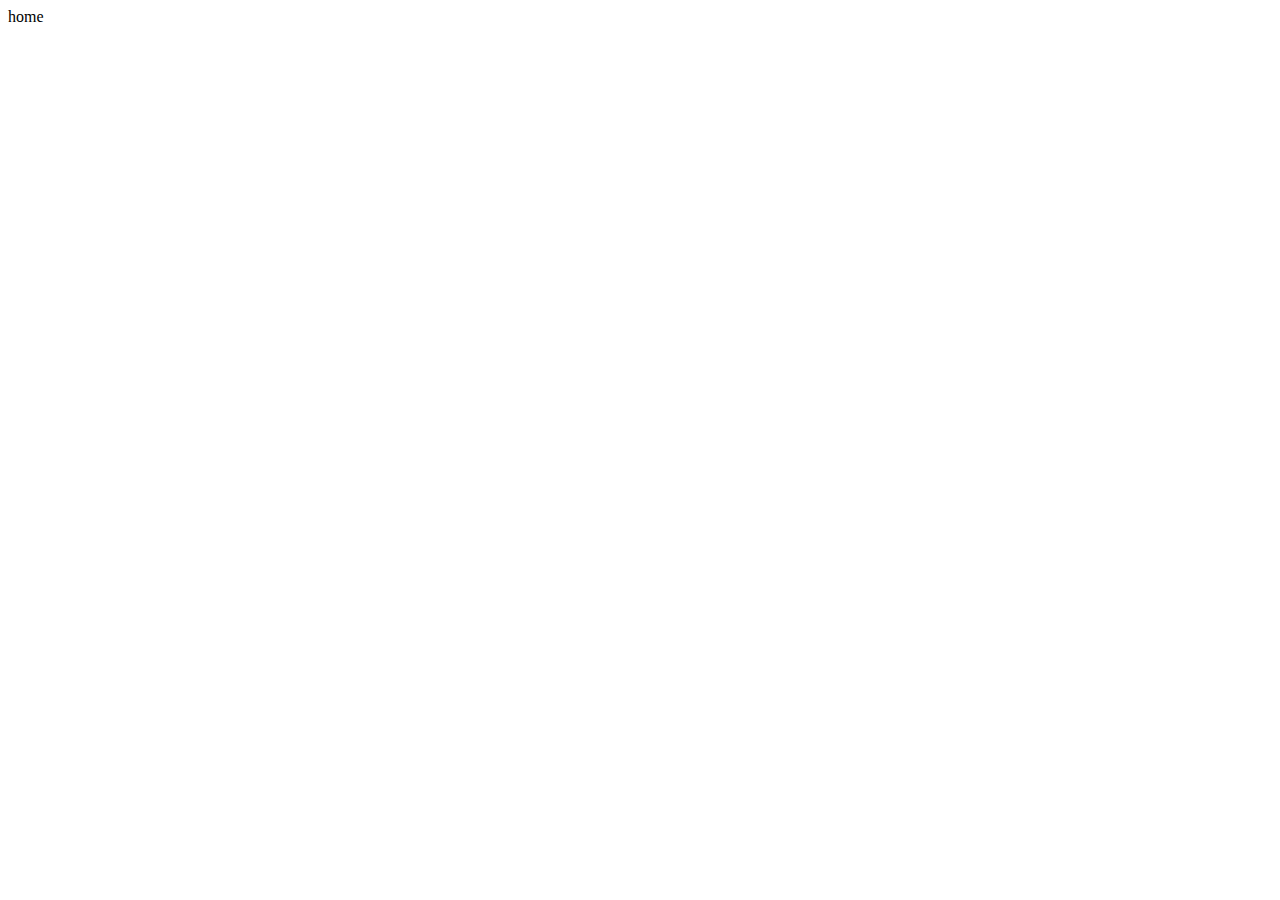
==== home/index.html @ 9725dc60 "Build structure" ====
<!DOCTYPE html>
<html lang="en">
<head>
  <meta charset="UTF-8">
  <meta name="viewport" content="width=device-width, initial-scale=1.0">
  <title>Document</title>
</head>
<body>
  home
</body>
</html>
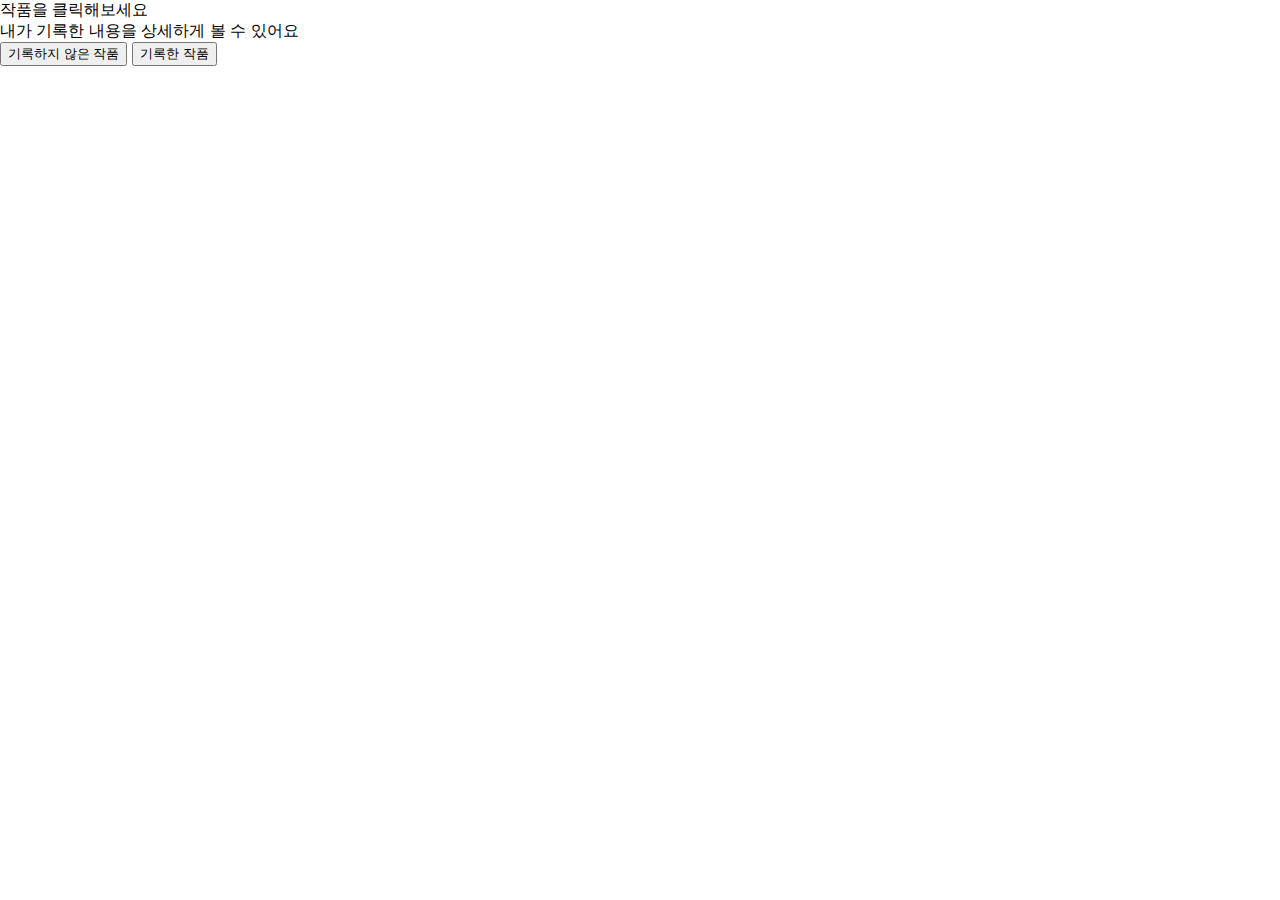
==== commit 8c359f3a: "Show movies by isDiaryWritten" ====
--- a/home/index.html
+++ b/home/index.html
@@ -1,11 +1,23 @@
 <!DOCTYPE html>
 <html lang="en">
-<head>
-  <meta charset="UTF-8">
-  <meta name="viewport" content="width=device-width, initial-scale=1.0">
-  <title>Document</title>
-</head>
-<body>
-  home
-</body>
+  <head>
+    <meta charset="UTF-8" />
+    <meta name="viewport" content="width=device-width, initial-scale=1.0" />
+    <title>Document</title>
+    <link rel="stylesheet" href="./home.css" />
+  </head>
+  <body>
+    <p>작품을 클릭해보세요</p>
+    <p>내가 기록한 내용을 상세하게 볼 수 있어요</p>
+    <nav>
+      <button data-diary-written="false" class="tab tab-button-first">
+        기록하지 않은 작품
+      </button>
+      <button data-diary-written="true" class="tab tab-button-second">
+        기록한 작품
+      </button>
+      <ul class="movies-list"></ul>
+    </nav>
+    <script src="./home.js" type="module"></script>
+  </body>
 </html>
--- a/home/home.css
+++ b/home/home.css
@@ -0,0 +1 @@
+@import '/common/styles/global.css'
